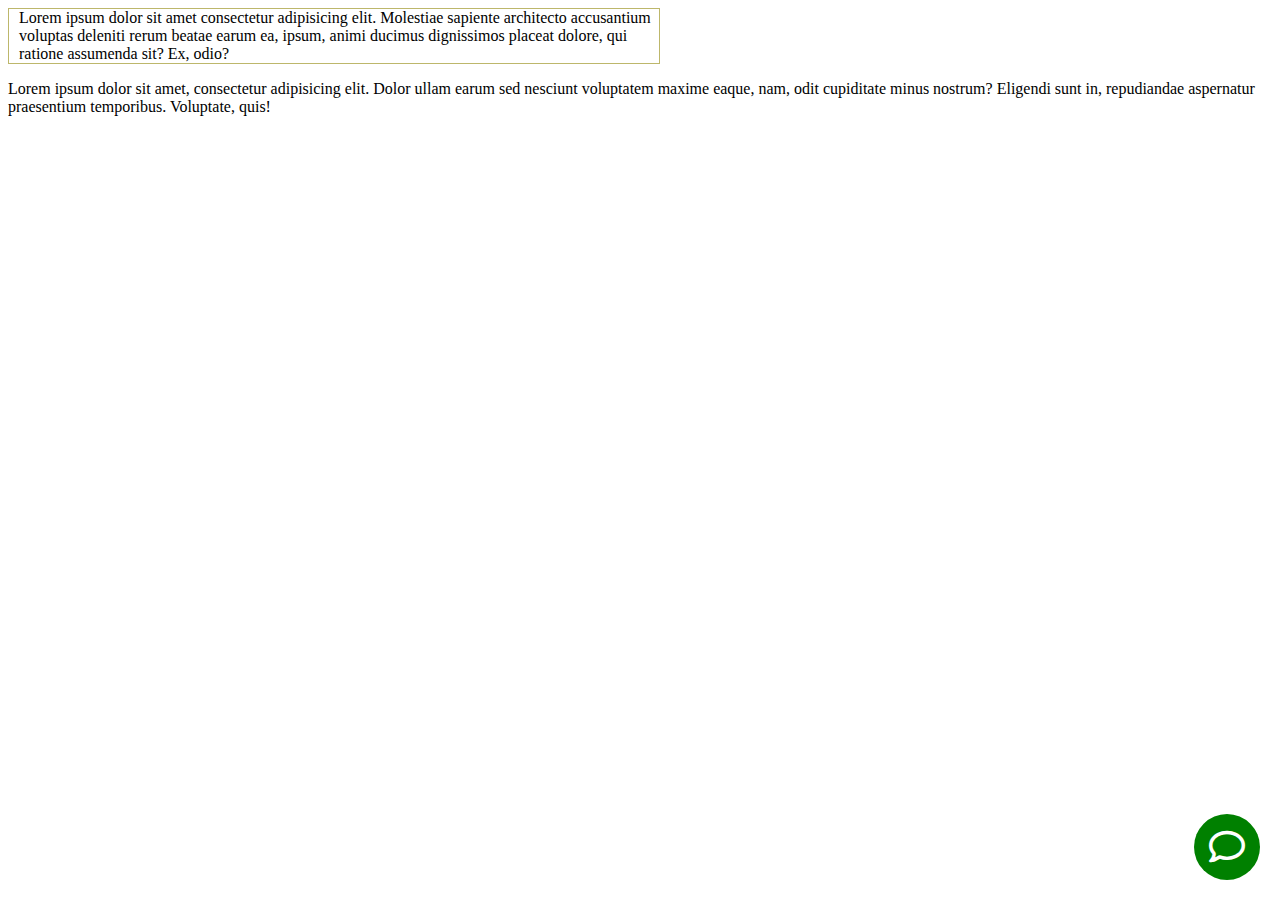
==== border.html @ 3e509c92 "Borders And Position" ====
<!DOCTYPE html>
<html lang="en">
  <head>
    <meta charset="UTF-8" />
    <meta name="viewport" content="width=device-width, initial-scale=1.0" />
    <title>Borders</title>
    <link
      rel="stylesheet"
      href="https://cdnjs.cloudflare.com/ajax/libs/font-awesome/6.7.2/css/all.min.css"
      integrity="sha512-Evv84Mr4kqVGRNSgIGL/F/aIDqQb7xQ2vcrdIwxfjThSH8CSR7PBEakCr51Ck+w+/U6swU2Im1vVX0SVk9ABhg=="
      crossorigin="anonymous"
      referrerpolicy="no-referrer"
    />
    <link rel="stylesheet" href="./assets/borders.css" />
  </head>
  <body>
    <div class="borders">
      Lorem ipsum dolor sit amet consectetur adipisicing elit. Molestiae sapiente architecto accusantium voluptas deleniti rerum beatae earum ea,
      ipsum, animi ducimus dignissimos placeat dolore, qui ratione assumenda sit? Ex, odio?
    </div>
    <div class="box">
      <i class="fa-regular fa-comment"></i>
    </div>
    <p>
      Lorem ipsum dolor sit amet, consectetur adipisicing elit. Dolor ullam earum sed nesciunt voluptatem maxime eaque, nam, odit cupiditate minus
      nostrum? Eligendi sunt in, repudiandae aspernatur praesentium temporibus. Voluptate, quis!
    </p>
  </body>
</html>
---- assets/borders.css ----
.borders {
  width: 50vw;
  /* border: ; */
  /* border-left-width: 1px;
  border-left-style: solid;
  border-color: darkkhaki; */
  border: 1px solid darkkhaki !important;
  border-bottom: 5px dashed gold;
  padding-left: 10px;
}

.box {
  /* margin-top: 10px; */
  /* width: 100px;
  height: 100px; */
  padding: 15px;
  background-color: green;
  /* 
  border: 2px solid yellow; */
  border-radius: 100%;
  display: flex;
  justify-content: center;
  align-items: center;
  position: fixed;
  bottom: 20px;
  right: 20px;
}

.box i {
  font-size: 36px;
  color: white;
}
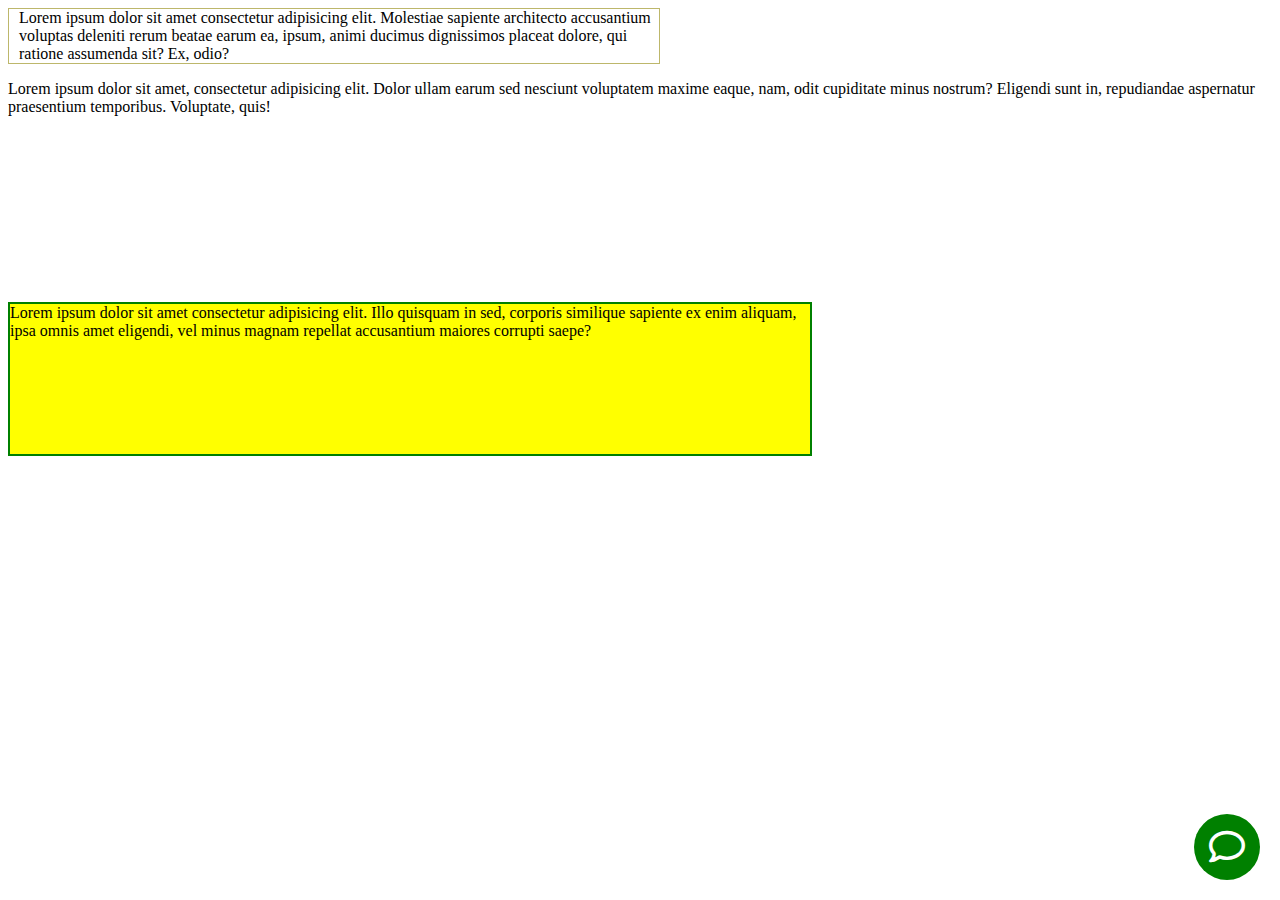
==== commit f14d354d: "Position and Display" ====
--- a/border.html
+++ b/border.html
@@ -25,5 +25,21 @@
       Lorem ipsum dolor sit amet, consectetur adipisicing elit. Dolor ullam earum sed nesciunt voluptatem maxime eaque, nam, odit cupiditate minus
       nostrum? Eligendi sunt in, repudiandae aspernatur praesentium temporibus. Voluptate, quis!
     </p>
+    <div class="box1">
+      <p>
+        Lorem ipsum dolor sit amet consectetur adipisicing elit. Adipisci repudiandae fuga laudantium ducimus dignissimos, sed natus praesentium
+        suscipit ullam odio!
+      </p>
+      <p class="sticky">Lorem ipsum, dolor sit amet consectetur adipisicing elit. Corporis, accusantium.</p>
+      <p>
+        Lorem, ipsum dolor sit amet consectetur adipisicing elit. Neque velit enim, reprehenderit ad soluta cumque vero voluptates atque officia
+        distinctio amet pariatur earum natus sequi suscipit aliquam quod a molestias.
+      </p>
+    </div>
+    <div class="box2">
+      Lorem ipsum dolor sit amet consectetur adipisicing elit. Illo quisquam in sed, corporis similique sapiente ex enim aliquam, ipsa omnis amet
+      eligendi, vel minus magnam repellat accusantium maiores corrupti saepe?
+      <div class="box3"></div>
+    </div>
   </body>
 </html>
--- a/assets/borders.css
+++ b/assets/borders.css
@@ -30,3 +30,39 @@
   font-size: 36px;
   color: white;
 }
+
+.box1 {
+  background-color: whitesmoke;
+  border: 5px solid green;
+  overflow: scroll;
+  height: 150px;
+  /* display: none; */
+  opacity: 0;
+}
+
+.box1 .sticky {
+  color: red;
+  background-color: yellow;
+  position: sticky;
+  top: 0;
+}
+
+.box2 {
+  height: 150px;
+  max-width: 800px;
+  border: 2px solid green;
+  margin-top: 10px;
+  position: relative;
+  background-color: yellow;
+}
+
+.box3 {
+  position: absolute;
+  top: 0px;
+  left: 50%;
+  height: 50px;
+  width: 50px;
+  border: 2px solid red;
+  background-color: green;
+  z-index: -999999999999999999999999;
+}
